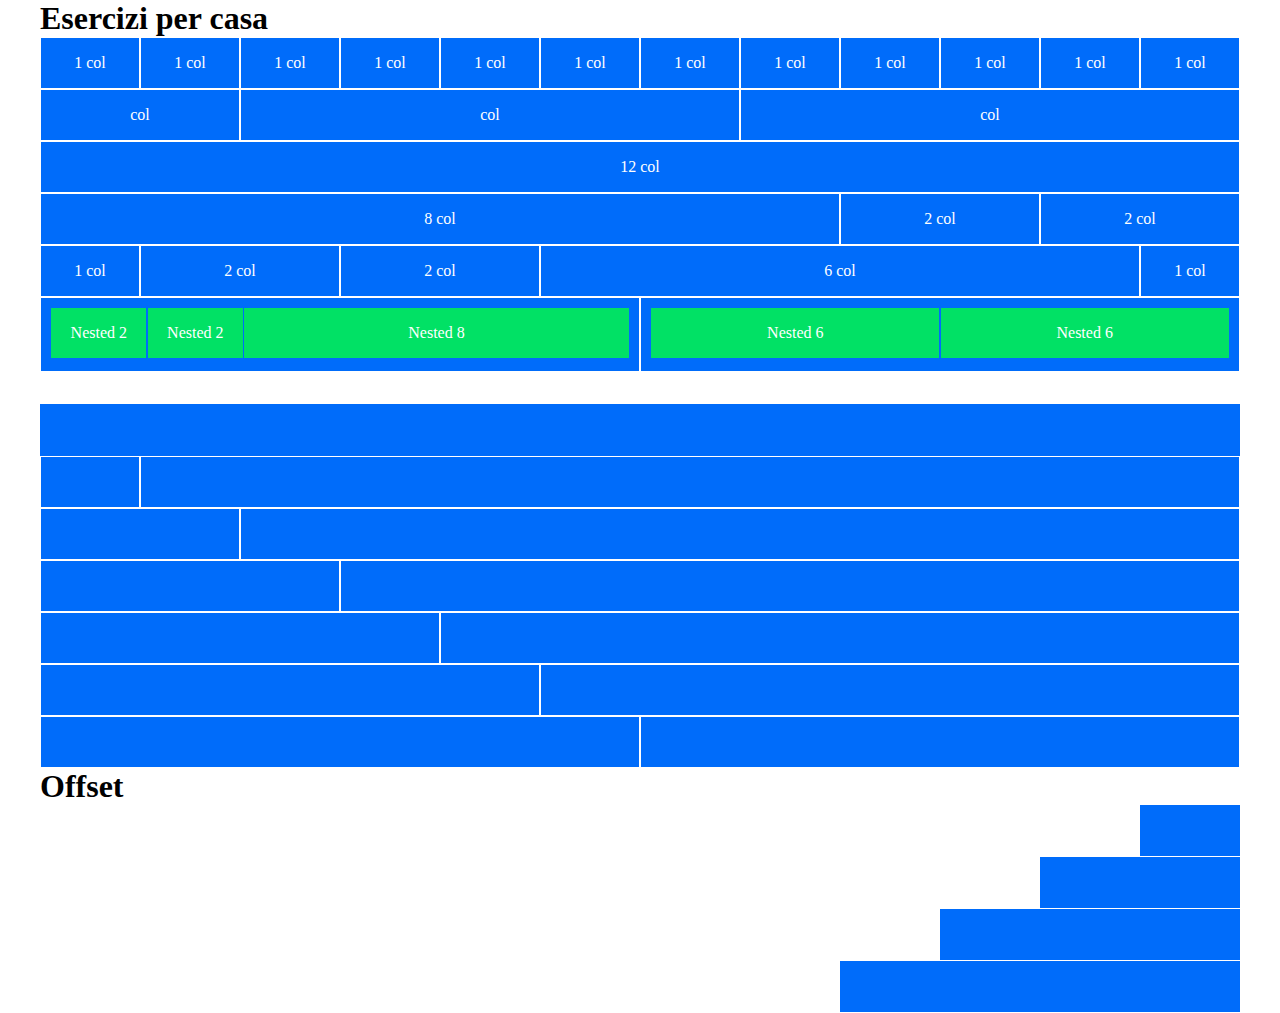
==== index.html @ a31b63c9 "created fourth offset row" ====
<!DOCTYPE html>
    <html lang="it">
    <head>
        <meta charset="UTF-8">
        <meta http-equiv="X-UA-Compatible" content="IE=edge">
        <meta name="viewport" content="width=device-width, initial-scale=1.0">
        <title>12 Bool</title>

        <link rel="stylesheet" href="css/12-bool.css">

        <link rel="stylesheet" href="css/style.css">
    </head>
    <body>
        <div class="container">
            <h1>Esercizi per casa</h1>
        </div>

        <section class="first-row container">
            <div class="row">
                <div class="col-1">
                    <div class="rectangle blue">1 col</div>
                </div>
                <div class="col-1">
                    <div class="rectangle blue">1 col</div>
                </div>
                <div class="col-1">
                    <div class="rectangle blue">1 col</div>
                </div>
                <div class="col-1">
                    <div class="rectangle blue">1 col</div>
                </div>
                <div class="col-1">
                    <div class="rectangle blue">1 col</div>
                </div>
                <div class="col-1">
                    <div class="rectangle blue">1 col</div>
                </div>
                <div class="col-1">
                    <div class="rectangle blue">1 col</div>
                </div>
                <div class="col-1">
                    <div class="rectangle blue">1 col</div>
                </div>
                <div class="col-1">
                    <div class="rectangle blue">1 col</div>
                </div>
                <div class="col-1">
                    <div class="rectangle blue">1 col</div>
                </div>
                <div class="col-1">
                    <div class="rectangle blue">1 col</div>
                </div>
                <div class="col-1">
                    <div class="rectangle blue">1 col</div>
                </div>
            </div>
        </section>

        <section class="second-row container">
            <div class="row">
                <div class="col-2">
                    <div class="rectangle blue">col</div>
                </div>
                <div class="col-5">
                    <div class="rectangle blue">col</div>
                </div>
                <div class="col-5">
                    <div class="rectangle blue">col</div>
                </div>
            </div>
        </section>

        <section class="third-row container">
            <div class="row">
                <div class="col-12">
                    <div class="rectangle blue">12 col</div>
                </div>
            </div>
        </section>

        <section class="fourth-row container">
            <div class="row">
                <div class="col-8">
                    <div class="rectangle blue">8 col</div>
                </div>
                <div class="col-2">
                    <div class="rectangle blue">2 col</div>
                </div>
                <div class="col-2">
                    <div class="rectangle blue">2 col</div>
                </div>
            </div>
        </section>

        <section class="fifth-row container">
            <div class="row">
                <div class="col-1">
                    <div class="rectangle blue">1 col</div>
                </div>
                <div class="col-2">
                    <div class="rectangle blue">2 col</div>
                </div>
                <div class="col-2">
                    <div class="rectangle blue">2 col</div>
                </div>
                <div class="col-6">
                    <div class="rectangle blue">6 col</div>
                </div>
                <div class="col-1">
                    <div class="rectangle blue">1 col</div>
                </div>
            </div>
        </section>

        <section class="sixth-row container">
            <div class="row">
                <div class="col-6 blue padding border">
                    <div class="row">
                        <div class="col-2">
                            <div class="rectangle nested">Nested 2</div>
                        </div>
                        <div class="col-2">
                            <div class="rectangle nested">Nested 2</div>
                        </div>
                        <div class="col-8">
                            <div class="rectangle nested">Nested 8</div>
                        </div>
                    </div>
                </div>
                <div class="col-6 blue padding border">
                    <div class="row">
                        <div class="col-6">
                            <div class="rectangle nested">Nested 6</div>
                        </div>
                        <div class="col-6">
                            <div class="rectangle nested">Nested 6</div>
                        </div>
                    </div>
                </div>
            </div>
        </section>

        <section class="seventh-row container">
            <div class="row">
                <div class="col-12 blue"></div>
            </div>
        </section>

        <section class="eighth-row container">
            <div class="row">
                <div class="col-1 blue border"></div>
                <div class="col-11 blue border"></div>
            </div>
        </section>

        <section class="ninth-row container">
            <div class="row">
                <div class="col-2 blue border"></div>
                <div class="col-10 blue border"></div>
            </div>
        </section>

        <section class="tenth-row container">
            <div class="row">
                <div class="col-3 blue border"></div>
                <div class="col-9 blue border"></div>
            </div>
        </section>

        <section class="eleventh-row container">
            <div class="row">
                <div class="col-4 blue border"></div>
                <div class="col-8 blue border"></div>
            </div>
        </section>

        <section class="twelfth-row container">
            <div class="row">
                <div class="col-5 blue border"></div>
                <div class="col-7 blue border"></div>
            </div>
        </section>

        <section class="thirteenth-row container">
            <div class="row">
                <div class="col-6 blue border"></div>
                <div class="col-6 blue border"></div>
            </div>
        </section>

        <div class="offsets container">
            <h1>Offset</h1>
        </div>

        <section class="first-offset container">
            <div class="row">
                <div class="col-offset-11"></div>
                <div class="col-1 blue border-bottom"></div>
            </div>
        </section>

        <section class="second-offset container">
            <div class="row">
                <div class="col-offset-10"></div>
                <div class="col-2 blue border-bottom"></div>
            </div>
        </section>

        <section class="third-offset container">
            <div class="row">
                <div class="col-offset-9"></div>
                <div class="col-3 blue border-bottom"></div>
            </div>
        </section>

        <section class="fourth-offset container">
            <div class="row">
                <div class="col-offset-8"></div>
                <div class="col-4 blue border-bottom"></div>
            </div>
        </section>
    </body>
</html>
---- css/12-bool.css ----
*{
    margin: 0;
    padding: 0;
    box-sizing: border-box;
}

.container{
    max-width: 1200px;
    margin: 0 auto;
}

.row{
    display: flex;
    flex-direction: row;
    flex-wrap: wrap;
}

[class*="col-"]{
    flex: 0 0 auto;
    height: 52px;
}

/* Columns */

.col-1{
    flex-basis: calc((100% / 12) * 1);
    max-width: calc((100% / 12) * 1);
}

.col-2{
    flex-basis: calc((100% / 12) * 2);
    max-width: calc((100% / 12) * 2);
}

.col-3{
    flex-basis: calc((100% / 12) * 3);
    max-width: calc((100% / 12) * 3);
}

.col-4{
    flex-basis: calc((100% / 12) * 4);
    max-width: calc((100% / 12) * 4);
}

.col-5{
    flex-basis: calc((100% / 12) * 5);
    max-width: calc((100% / 12) * 5);
}

.col-6{
    flex-basis: calc((100% / 12) * 6);
    max-width: calc((100% / 12) * 6);
}

.col-7{
    flex-basis: calc((100% / 12) * 7);
    max-width: calc((100% / 12) * 7);
}

.col-8{
    flex-basis: calc((100% / 12) * 8);
    max-width: calc((100% / 12) * 8);
}

.col-9{
    flex-basis: calc((100% / 12) * 9);
    max-width: calc((100% / 12) * 9);
}

.col-10{
    flex-basis: calc((100% / 12) * 10);
    max-width: calc((100% / 12) * 10);
}

.col-11{
    flex-basis: calc((100% / 12) * 11);
    max-width: calc((100% / 12) * 11);
}

.col-12{
    flex-basis: calc((100% / 12) * 12);
    max-width: calc((100% / 12) * 12);
}

/* Offsets */

.col-offset-1{
    margin-left: calc((100% / 12) * 1);
}

.col-offset-2{
    margin-left: calc((100% / 12) * 2);
}

.col-offset-3{
    margin-left: calc((100% / 12) * 3);
}

.col-offset-4{
    margin-left: calc((100% / 12) * 4);
}

.col-offset-5{
    margin-left: calc((100% / 12) * 5);
}

.col-offset-6{
    margin-left: calc((100% / 12) * 6);
}

.col-offset-7{
    margin-left: calc((100% / 12) * 7);
}

.col-offset-8{
    margin-left: calc((100% / 12) * 8);
}

.col-offset-9{
    margin-left: calc((100% / 12) * 9);
}

.col-offset-10{
    margin-left: calc((100% / 12) * 10);
}

.col-offset-11{
    margin-left: calc((100% / 12) * 11);
}

.col-offset-12{
    margin-left: calc((100% / 12) * 12);
}
---- css/style.css ----
section.sixth-row{
    margin-bottom: 2rem;
}

section.sixth-row [class*="col-"]{
    height: 75px;
}

.rectangle{
    color: white;
    padding: 1rem;
    text-align: center;
    margin: .05rem;
}

.nested{
    background-color: #01e165;
    margin: .05rem;
}

.blue{
    background-color: #006cfa;
}

.padding{
    padding: .6rem;
}

.border{
    border: 1px solid white;
}

.border-bottom{
    border-bottom: 1px solid white;
}
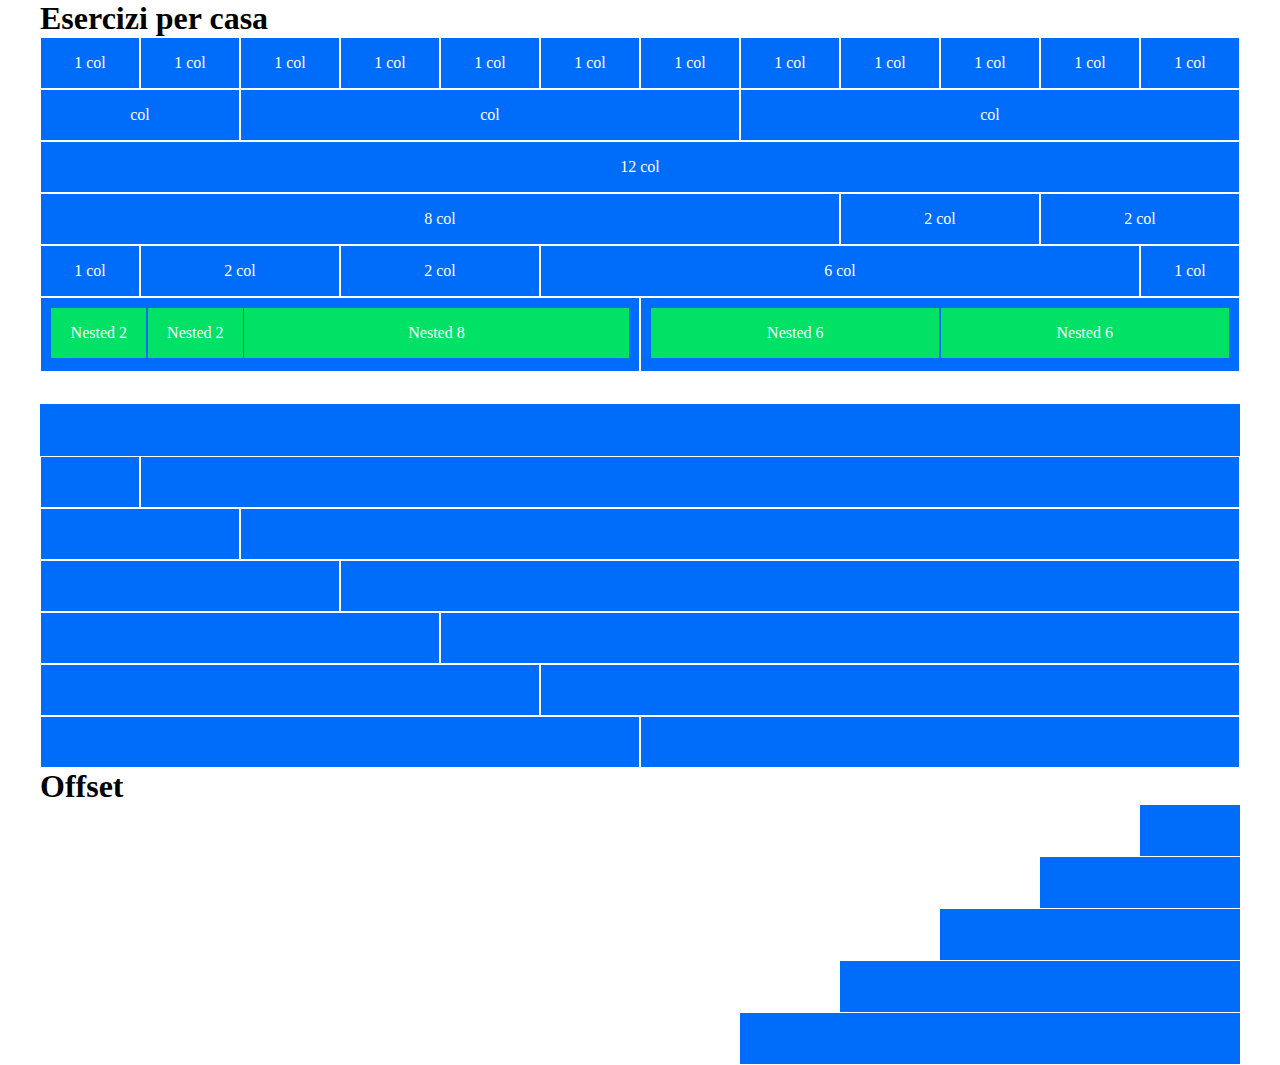
==== commit 0957e0f9: "created fifth offset row" ====
--- a/index.html
+++ b/index.html
@@ -219,5 +219,12 @@
                 <div class="col-4 blue border-bottom"></div>
             </div>
         </section>
+
+        <section class="fifth-offset container">
+            <div class="row">
+                <div class="col-offset-7"></div>
+                <div class="col-5 blue border-bottom"></div>
+            </div>
+        </section>
     </body>
 </html>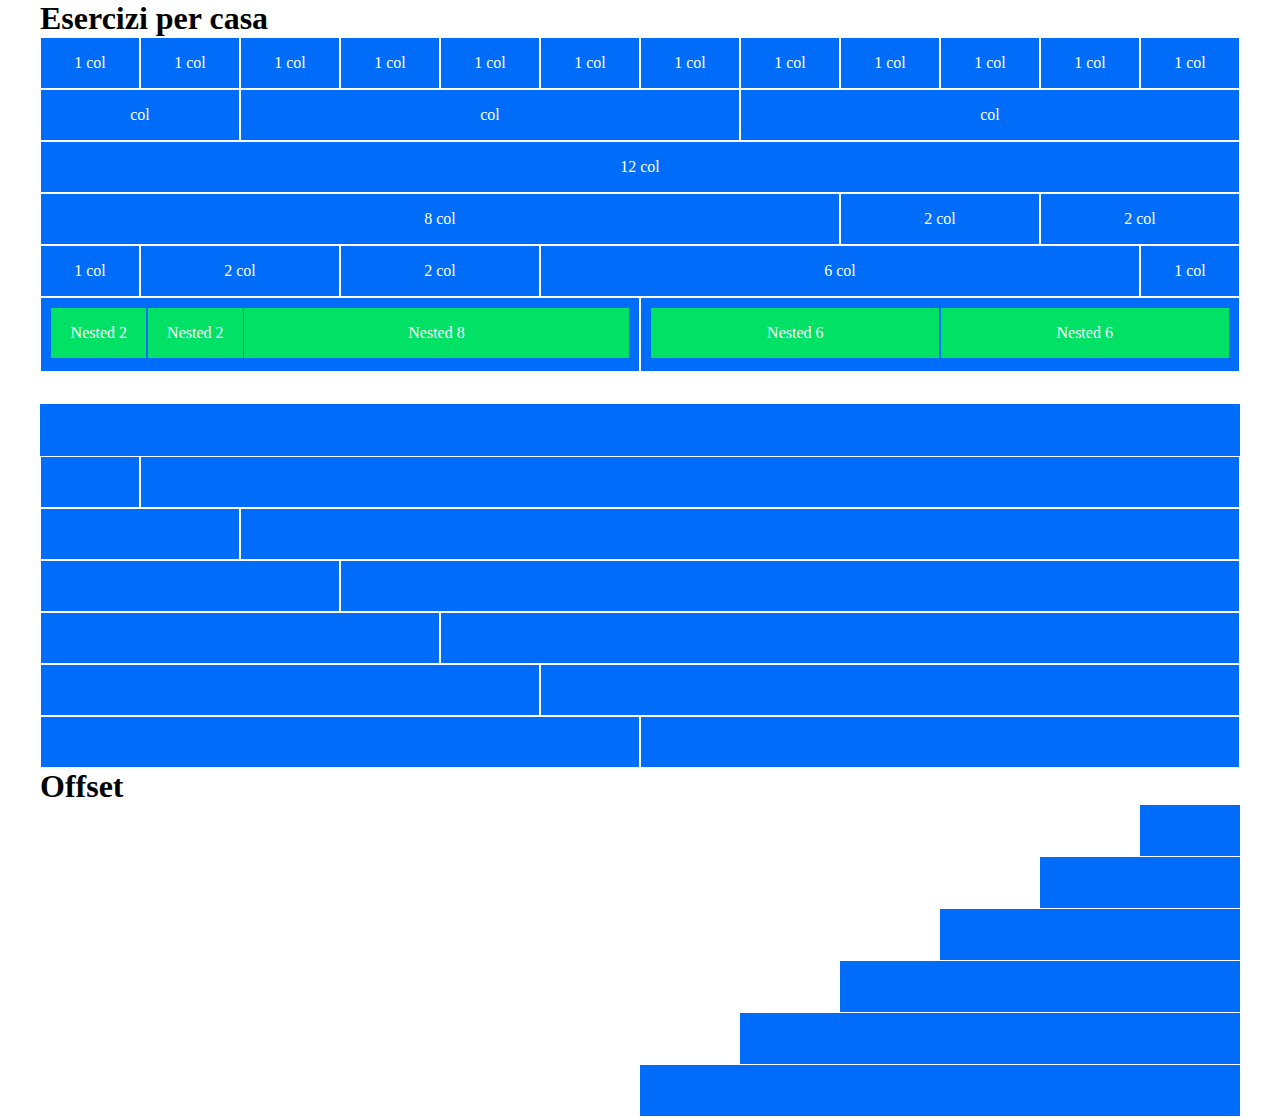
==== commit 8697978a: "created sixth offset row" ====
--- a/index.html
+++ b/index.html
@@ -226,5 +226,12 @@
                 <div class="col-5 blue border-bottom"></div>
             </div>
         </section>
+
+        <section class="sixth-offset container">
+            <div class="row">
+                <div class="col-offset-6"></div>
+                <div class="col-6 blue border-bottom"></div>
+            </div>
+        </section>
     </body>
 </html>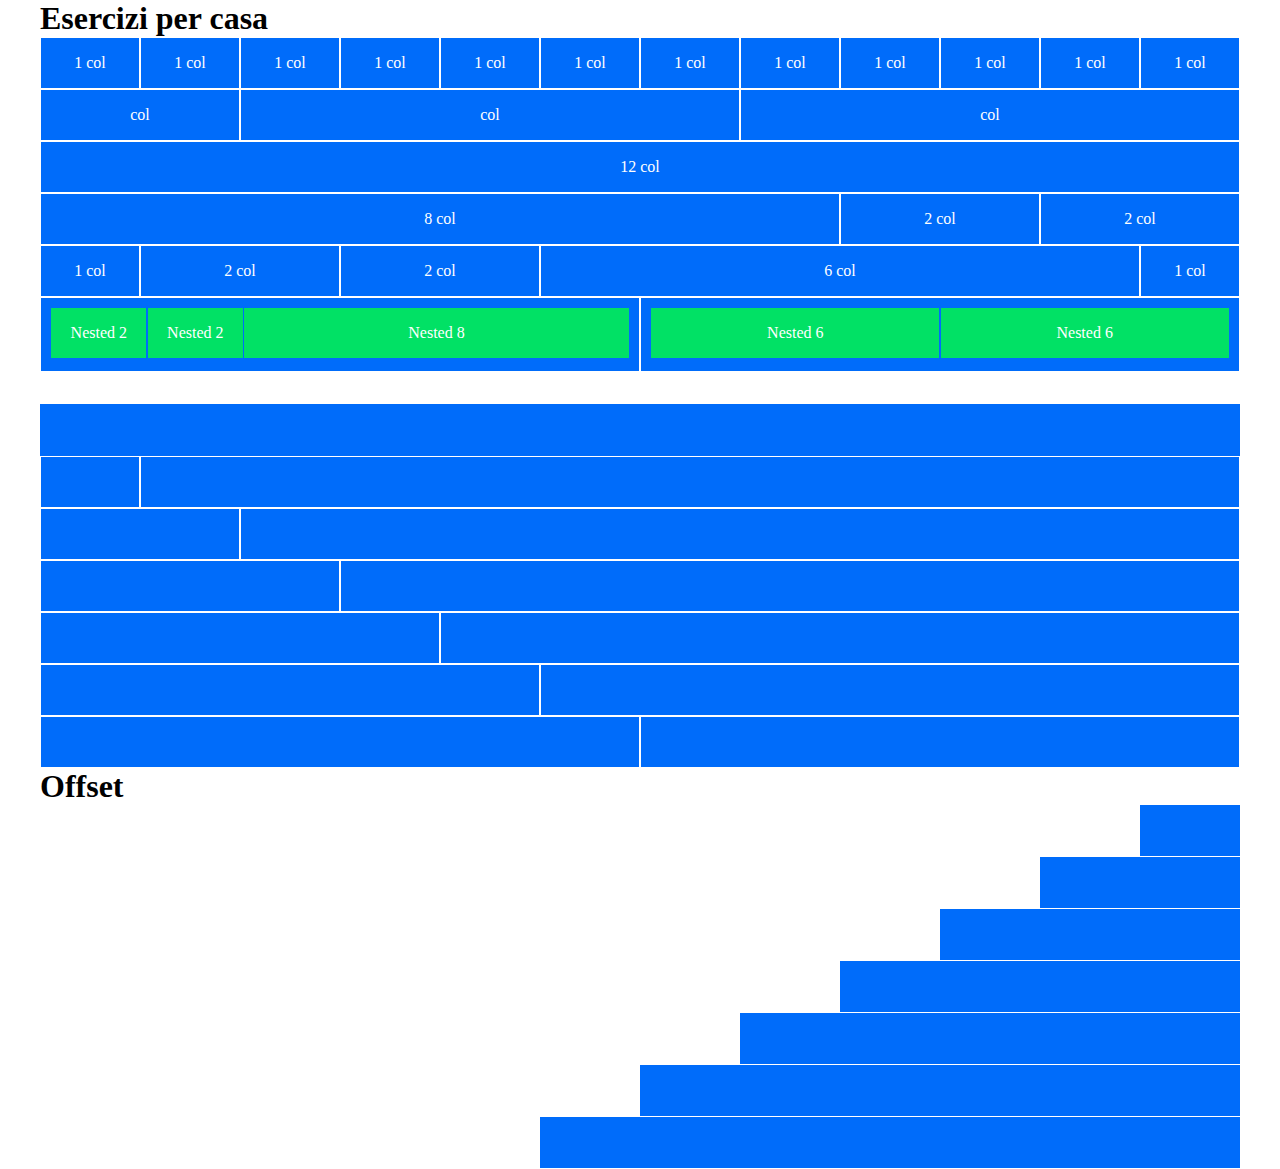
==== commit 665aeec7: "created seventh offset row" ====
--- a/index.html
+++ b/index.html
@@ -233,5 +233,12 @@
                 <div class="col-6 blue border-bottom"></div>
             </div>
         </section>
+
+        <section class="seventh-offset container">
+            <div class="row">
+                <div class="col-offset-5"></div>
+                <div class="col-7 blue border-bottom"></div>
+            </div>
+        </section>
     </body>
 </html>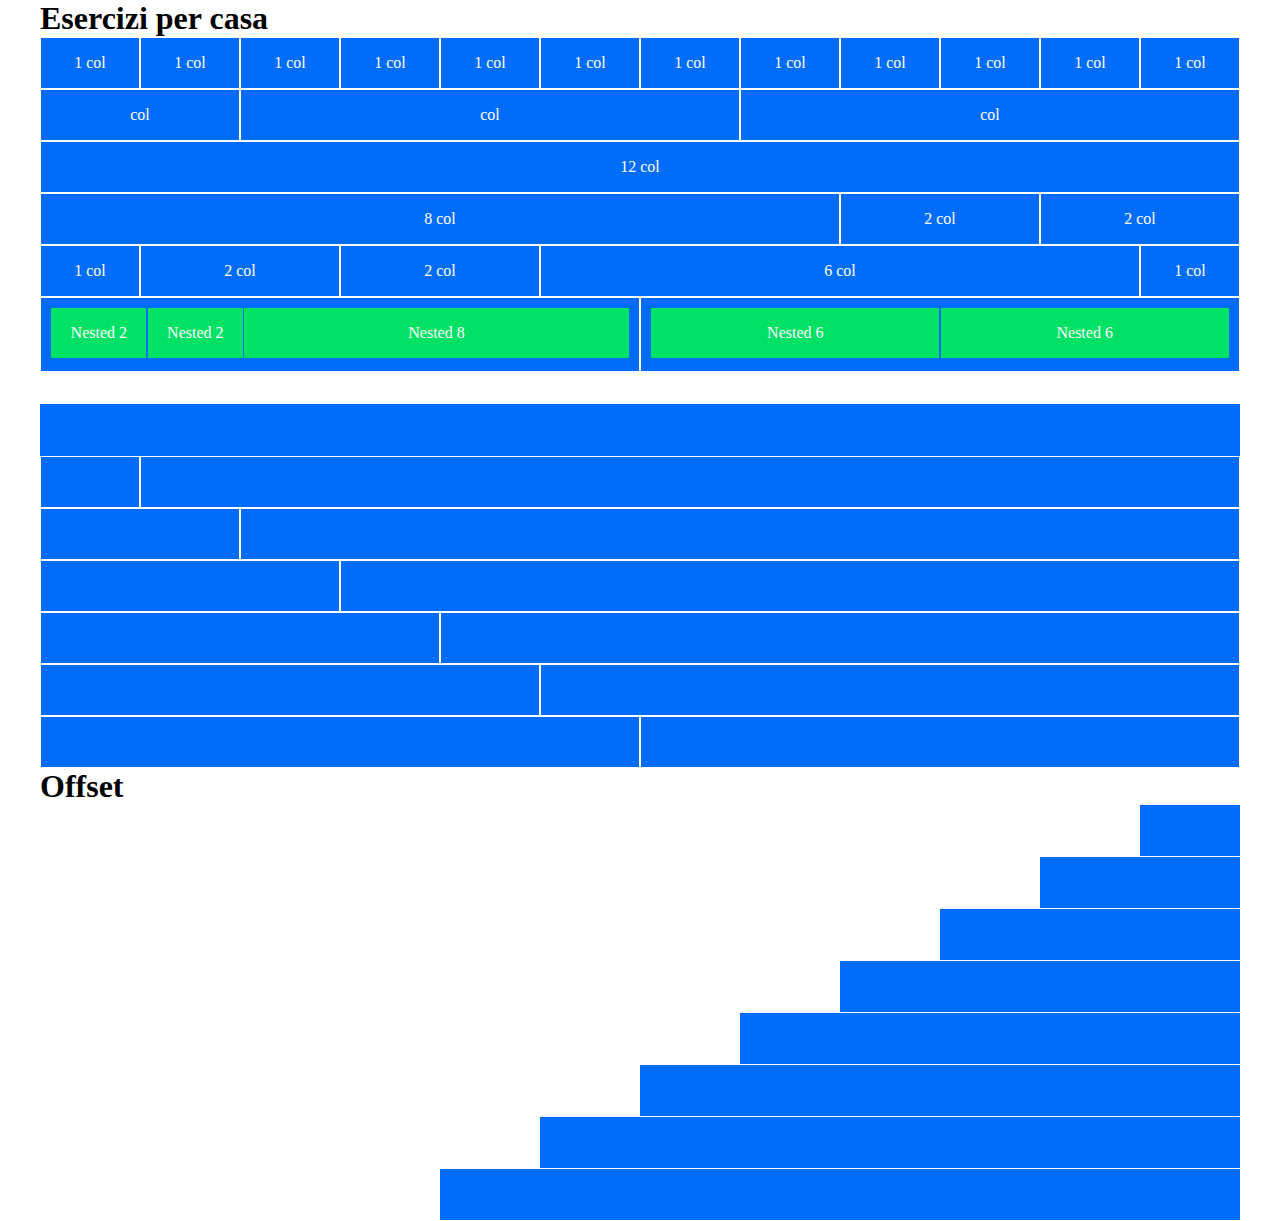
==== commit 1e2f37fd: "created eighth offset row" ====
--- a/index.html
+++ b/index.html
@@ -240,5 +240,12 @@
                 <div class="col-7 blue border-bottom"></div>
             </div>
         </section>
+
+        <section class="eighth-offset container">
+            <div class="row">
+                <div class="col-offset-4"></div>
+                <div class="col-8 blue border-bottom"></div>
+            </div>
+        </section>
     </body>
 </html>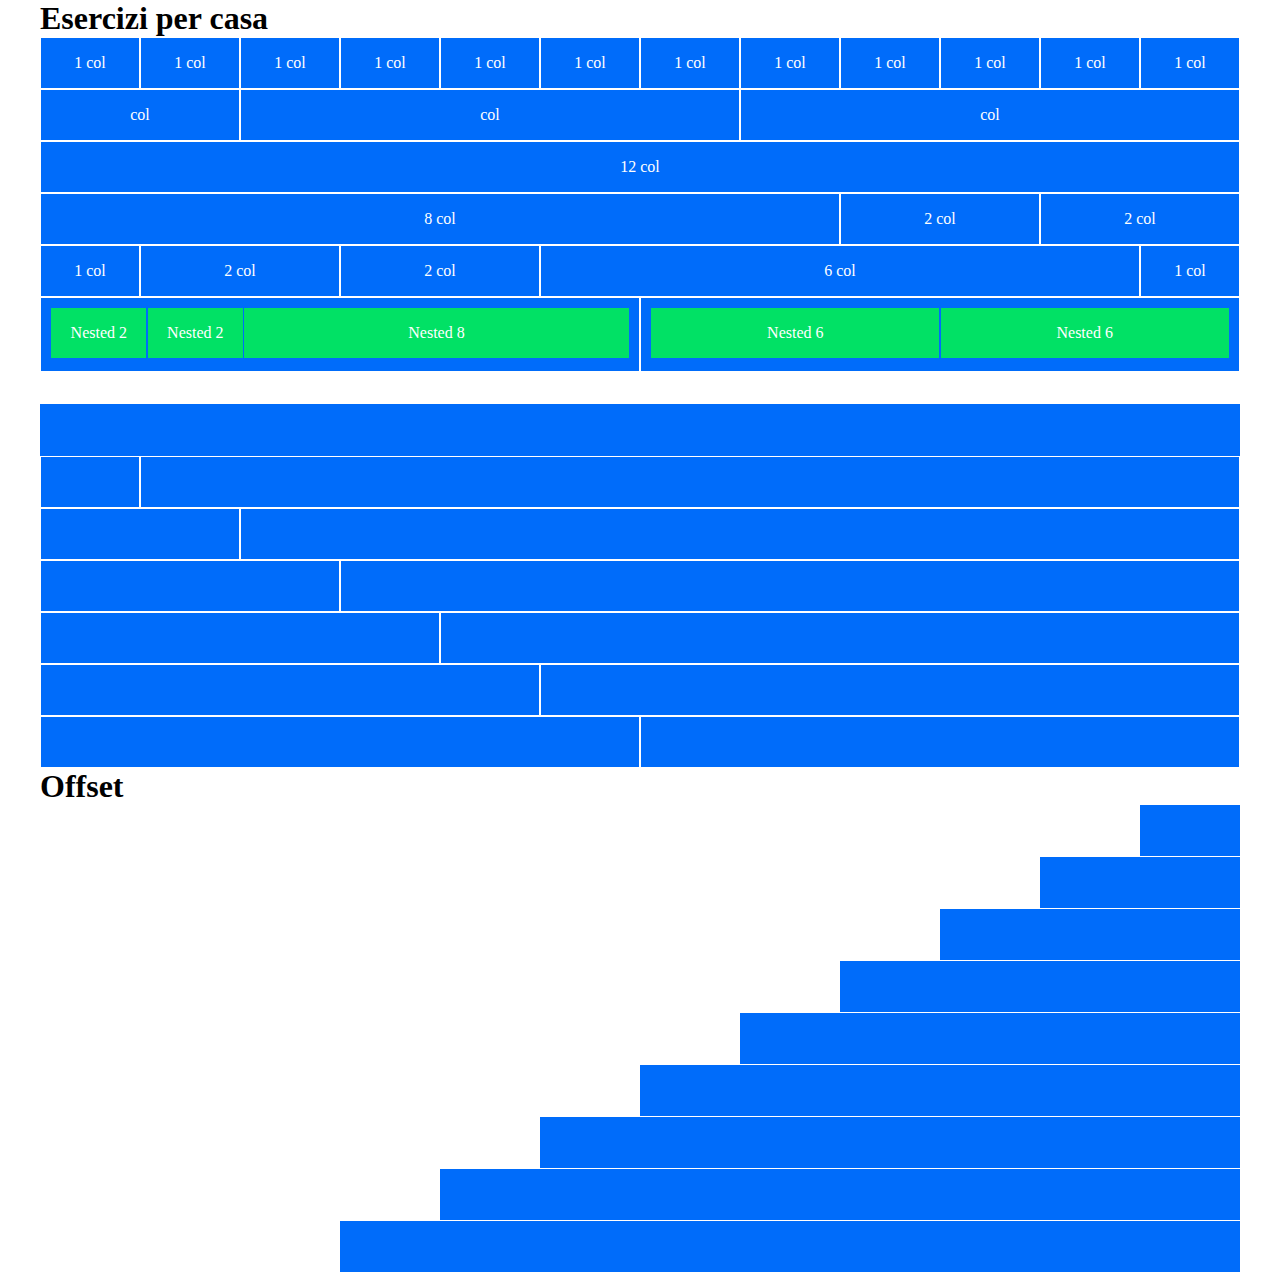
==== commit 85dad8d7: "created ninth offset row" ====
--- a/index.html
+++ b/index.html
@@ -247,5 +247,12 @@
                 <div class="col-8 blue border-bottom"></div>
             </div>
         </section>
+
+        <section class="ninth-offset container">
+            <div class="row">
+                <div class="col-offset-3"></div>
+                <div class="col-9 blue border-bottom"></div>
+            </div>
+        </section>
     </body>
 </html>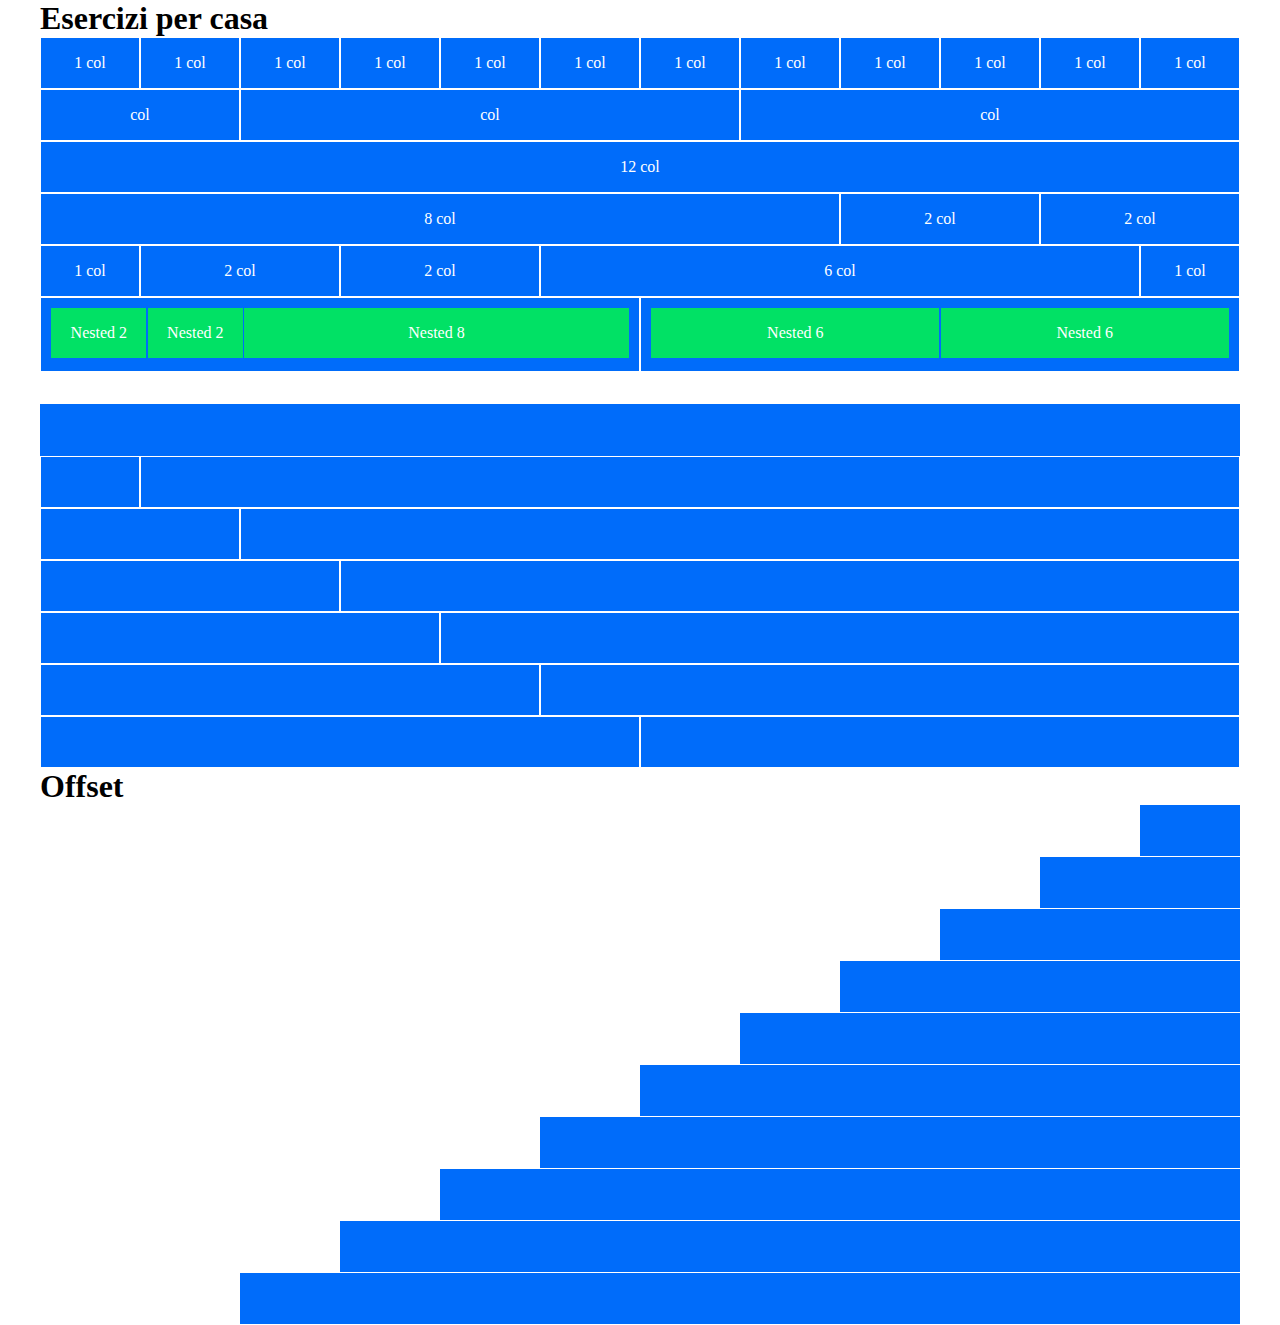
==== commit 9e3fc408: "created ninth offset row" ====
--- a/index.html
+++ b/index.html
@@ -254,5 +254,12 @@
                 <div class="col-9 blue border-bottom"></div>
             </div>
         </section>
+
+        <section class="tenth-offset container">
+            <div class="row">
+                <div class="col-offset-2"></div>
+                <div class="col-10 blue border-bottom"></div>
+            </div>
+        </section>
     </body>
 </html>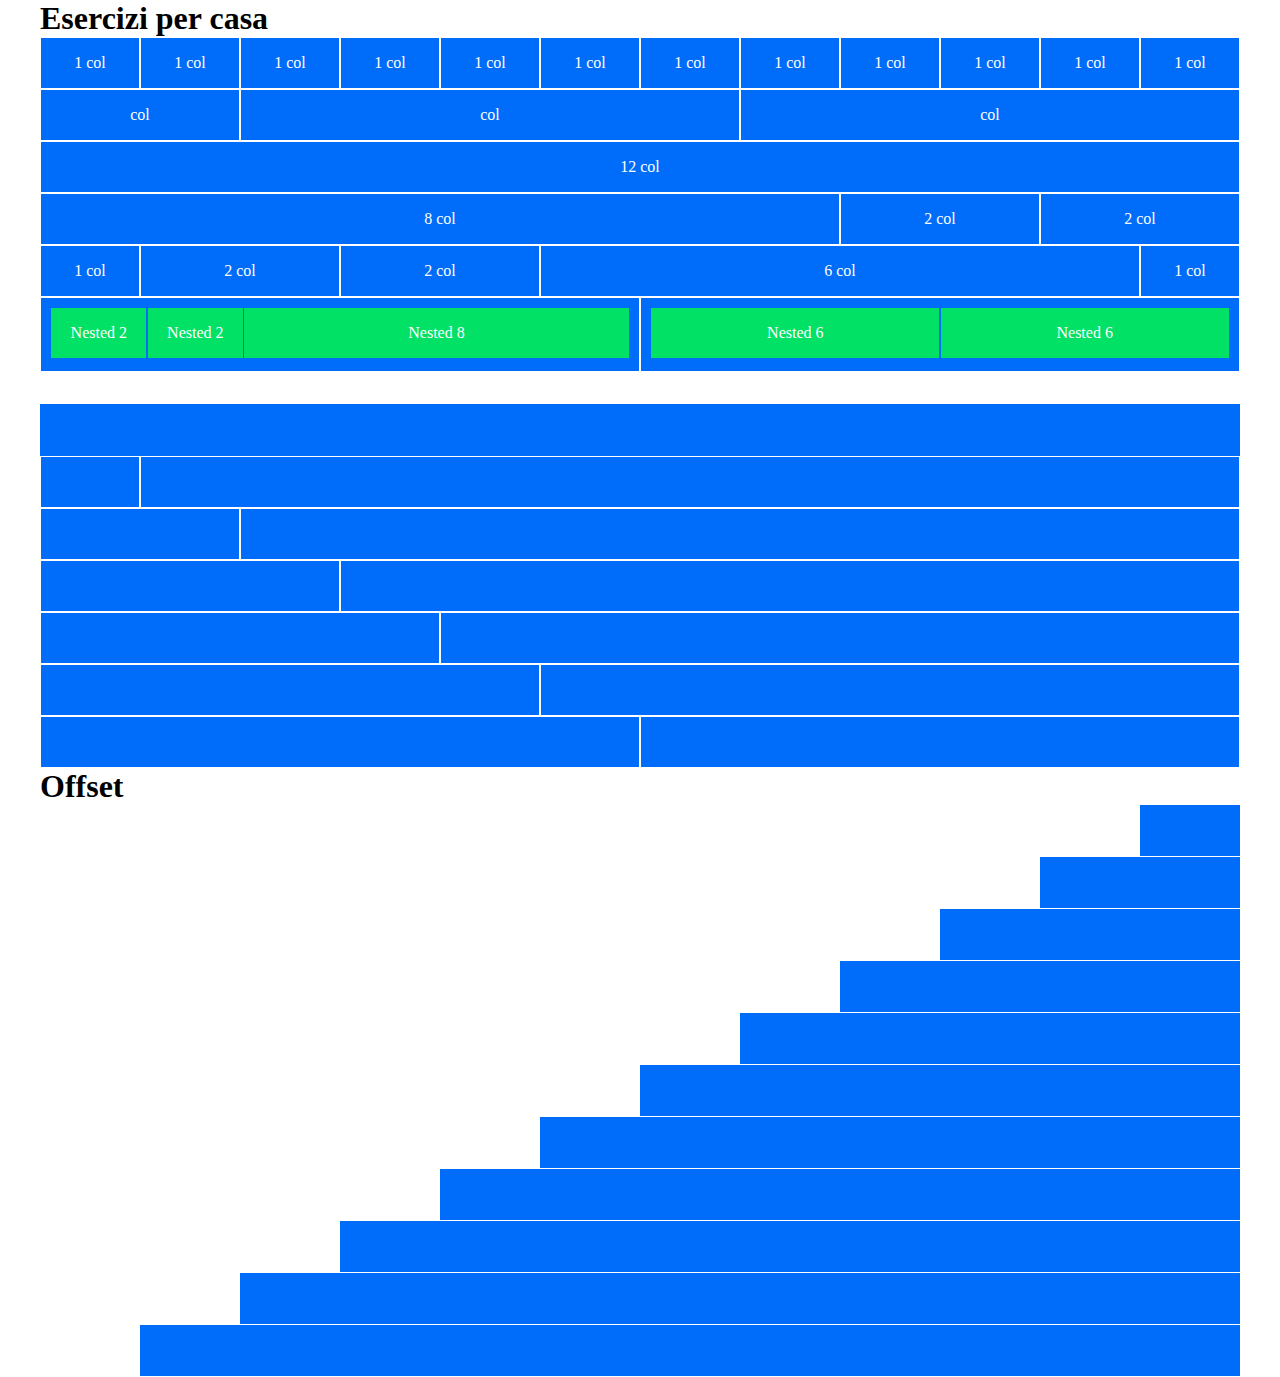
==== commit eeeb228a: "created eleventh offset row" ====
--- a/index.html
+++ b/index.html
@@ -261,5 +261,12 @@
                 <div class="col-10 blue border-bottom"></div>
             </div>
         </section>
+
+        <section class="eleventh-offset container">
+            <div class="row">
+                <div class="col-offset-1"></div>
+                <div class="col-11 blue border-bottom"></div>
+            </div>
+        </section>
     </body>
 </html>